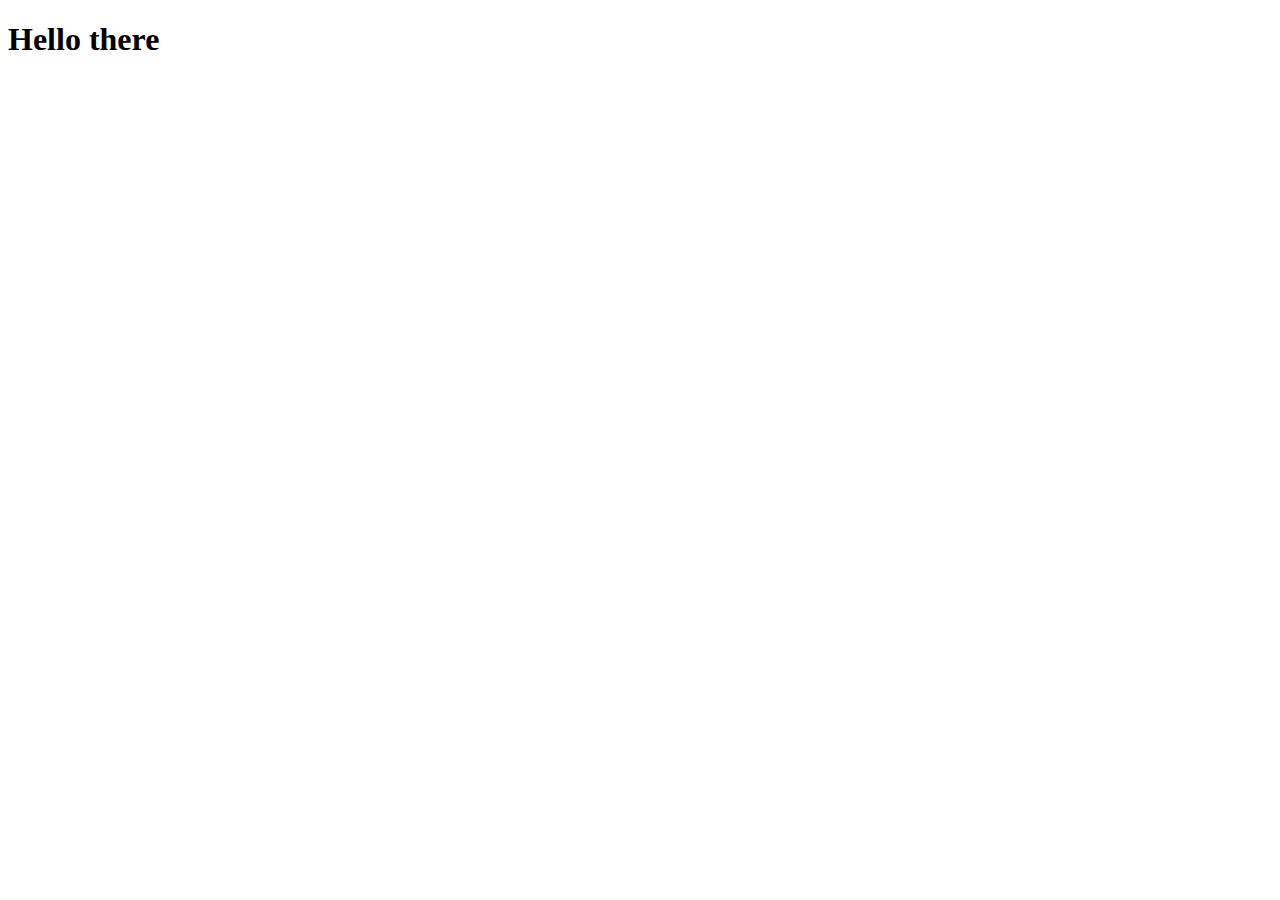
==== index.html @ db9b6b58 "INIT" ====
<!DOCTYPE html>
<html lang="en">
<head>
    <meta charset="UTF-8">
    <meta name="viewport" content="width=device-width, initial-scale=1.0">
    <title>Document</title>
</head>
<body>
    <h1>Hello there</h1>
</body>
</html>
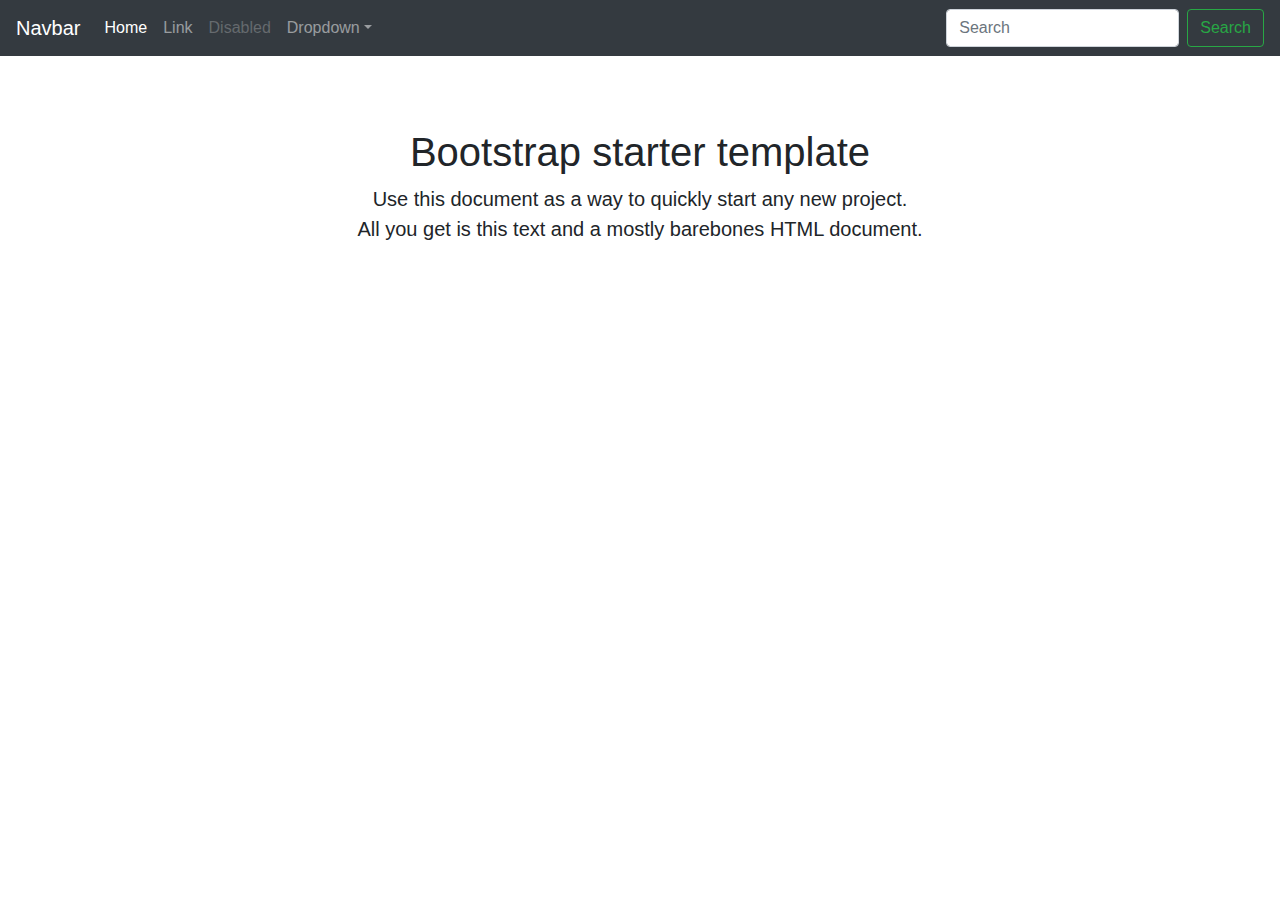
==== commit 057f0a0e: "Bootstrap added" ====
--- a/index.html
+++ b/index.html
@@ -1,11 +1,69 @@
-<!DOCTYPE html>
+<!doctype html>
 <html lang="en">
-<head>
-    <meta charset="UTF-8">
-    <meta name="viewport" content="width=device-width, initial-scale=1.0">
-    <title>Document</title>
-</head>
-<body>
-    <h1>Hello there</h1>
-</body>
-</html>+  <head>
+    <meta charset="utf-8">
+    <meta name="viewport" content="width=device-width, initial-scale=1, shrink-to-fit=no">
+    <meta name="description" content="">
+    <meta name="author" content="">
+    <link rel="icon" href="/docs/4.0/assets/img/favicons/favicon.ico">
+
+    <title>Starter Template for Bootstrap</title>
+
+    <link rel="canonical" href="https://getbootstrap.com/docs/4.0/examples/starter-template/">
+
+    <!-- Bootstrap core CSS -->
+    <link rel="stylesheet" href="https://maxcdn.bootstrapcdn.com/bootstrap/4.0.0/css/bootstrap.min.css" integrity="sha384-Gn5384xqQ1aoWXA+058RXPxPg6fy4IWvTNh0E263XmFcJlSAwiGgFAW/dAiS6JXm" crossorigin="anonymous">
+
+    <!-- Custom styles for this template -->
+    <link href="css/default.css" rel="stylesheet">
+  </head>
+
+  <body>
+
+    <nav class="navbar navbar-expand-md navbar-dark bg-dark fixed-top">
+      <a class="navbar-brand" href="#">Navbar</a>
+      <button class="navbar-toggler" type="button" data-toggle="collapse" data-target="#navbarsExampleDefault" aria-controls="navbarsExampleDefault" aria-expanded="false" aria-label="Toggle navigation">
+        <span class="navbar-toggler-icon"></span>
+      </button>
+
+      <div class="collapse navbar-collapse" id="navbarsExampleDefault">
+        <ul class="navbar-nav mr-auto">
+          <li class="nav-item active">
+            <a class="nav-link" href="#">Home <span class="sr-only">(current)</span></a>
+          </li>
+          <li class="nav-item">
+            <a class="nav-link" href="#">Link</a>
+          </li>
+          <li class="nav-item">
+            <a class="nav-link disabled" href="#">Disabled</a>
+          </li>
+          <li class="nav-item dropdown">
+            <a class="nav-link dropdown-toggle" href="http://example.com" id="dropdown01" data-toggle="dropdown" aria-haspopup="true" aria-expanded="false">Dropdown</a>
+            <div class="dropdown-menu" aria-labelledby="dropdown01">
+              <a class="dropdown-item" href="#">Action</a>
+              <a class="dropdown-item" href="#">Another action</a>
+              <a class="dropdown-item" href="#">Something else here</a>
+            </div>
+          </li>
+        </ul>
+        <form class="form-inline my-2 my-lg-0">
+          <input class="form-control mr-sm-2" type="text" placeholder="Search" aria-label="Search">
+          <button class="btn btn-outline-success my-2 my-sm-0" type="submit">Search</button>
+        </form>
+      </div>
+    </nav>
+
+    <main role="main" class="container">
+
+      <div class="main-content">
+        <h1>Bootstrap starter template</h1>
+        <p class="lead">Use this document as a way to quickly start any new project.<br> All you get is this text and a mostly barebones HTML document.</p>
+      </div>
+
+    </main>
+
+    <script src="https://code.jquery.com/jquery-3.2.1.slim.min.js" integrity="sha384-KJ3o2DKtIkvYIK3UENzmM7KCkRr/rE9/Qpg6aAZGJwFDMVNA/GpGFF93hXpG5KkN" crossorigin="anonymous"></script>
+<script src="https://cdnjs.cloudflare.com/ajax/libs/popper.js/1.12.9/umd/popper.min.js" integrity="sha384-ApNbgh9B+Y1QKtv3Rn7W3mgPxhU9K/ScQsAP7hUibX39j7fakFPskvXusvfa0b4Q" crossorigin="anonymous"></script>
+<script src="https://maxcdn.bootstrapcdn.com/bootstrap/4.0.0/js/bootstrap.min.js" integrity="sha384-JZR6Spejh4U02d8jOt6vLEHfe/JQGiRRSQQxSfFWpi1MquVdAyjUar5+76PVCmYl" crossorigin="anonymous"></script>
+  </body>
+</html>
--- a/css/default.css
+++ b/css/default.css
@@ -0,0 +1,8 @@
+body {
+    padding-top: 5rem;
+}
+
+.main-content {
+    padding: 3rem 1.5rem;
+    text-align: center;
+}